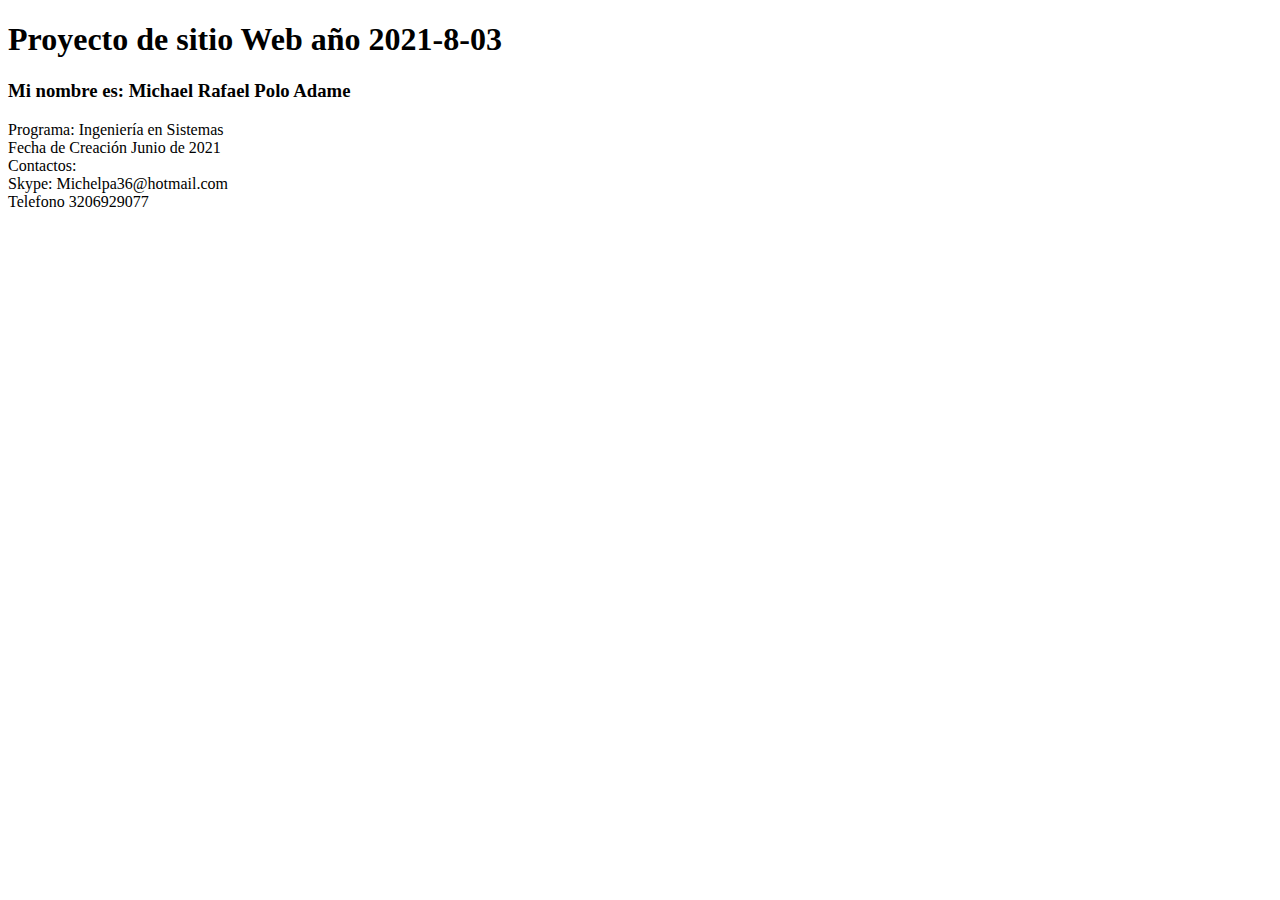
==== index.html @ 4aabadae "Creación de Archivo Index" ====
<!DOCTYPE html>
<html lang="en">
<head>
    <meta charset="UTF-8">
    <meta http-equiv="X-UA-Compatible" content="IE=edge">
    <meta name="viewport" content="width=device-width, initial-scale=1.0">
    <title>Document</title>
</head>
<body>
  <h1>Proyecto de sitio Web año 2021-8-03</h1>
  <h3>Mi nombre es: Michael Rafael Polo Adame </h3>
  <p>Programa: Ingeniería en Sistemas <br>
     Fecha de Creación Junio de 2021 <br>
     Contactos: <br>
     Skype: Michelpa36@hotmail.com <br>
     Telefono 3206929077 <br>
  </p>
</body>

</html>
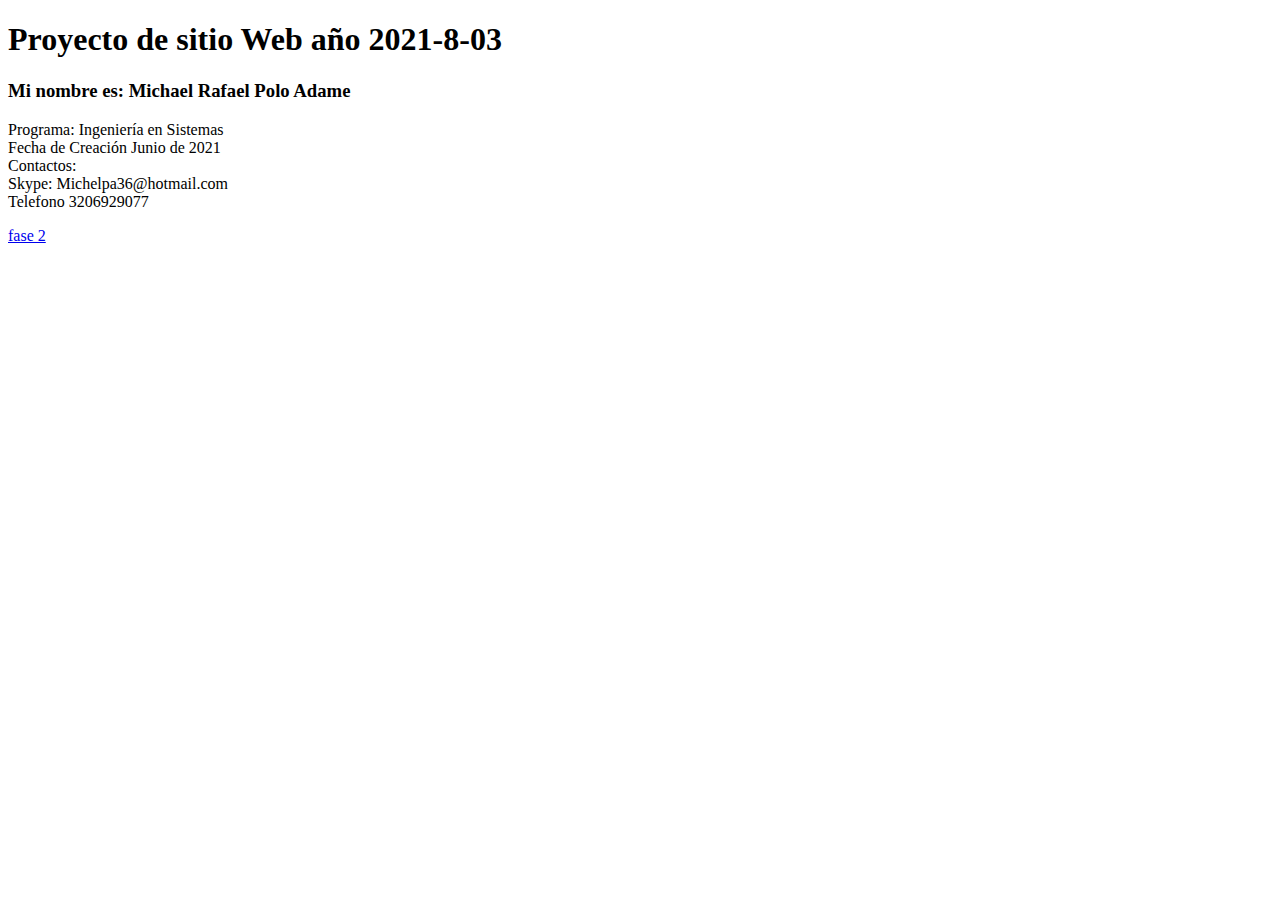
==== commit 497ba1ff: "se agrega enlace" ====
--- a/index.html
+++ b/index.html
@@ -15,6 +15,9 @@
      Skype: Michelpa36@hotmail.com <br>
      Telefono 3206929077 <br>
   </p>
+
+<a href="fase2/design.html"> fase 2</a>
+
 </body>
 
 </html>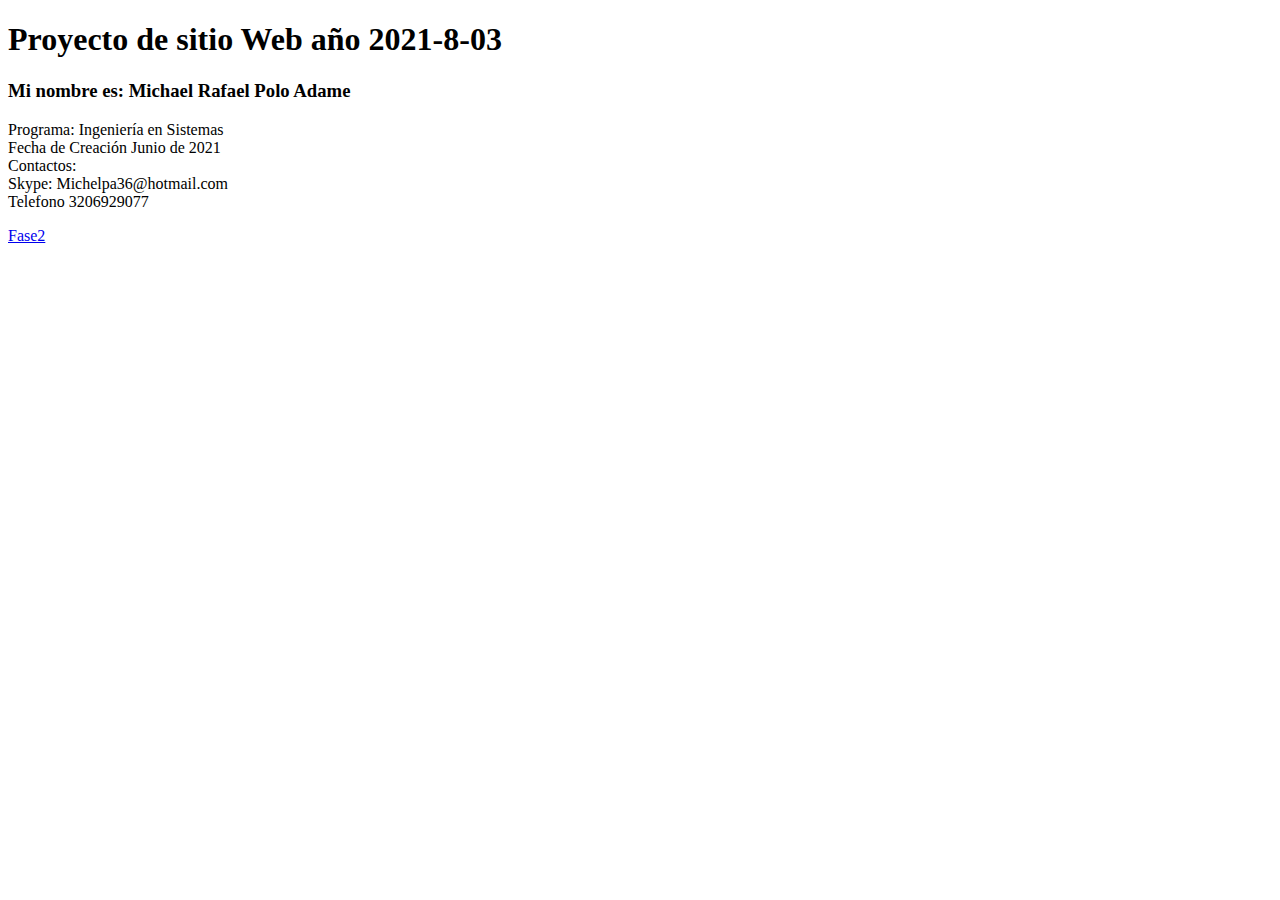
==== commit 00d651e6: "actualización link" ====
--- a/index.html
+++ b/index.html
@@ -15,9 +15,8 @@
      Skype: Michelpa36@hotmail.com <br>
      Telefono 3206929077 <br>
   </p>
-
-<a href="fase2/design.html"> fase 2</a>
+<a href="fase2/design.html">Fase2</a>
 
 </body>
 
-</html>+</html> 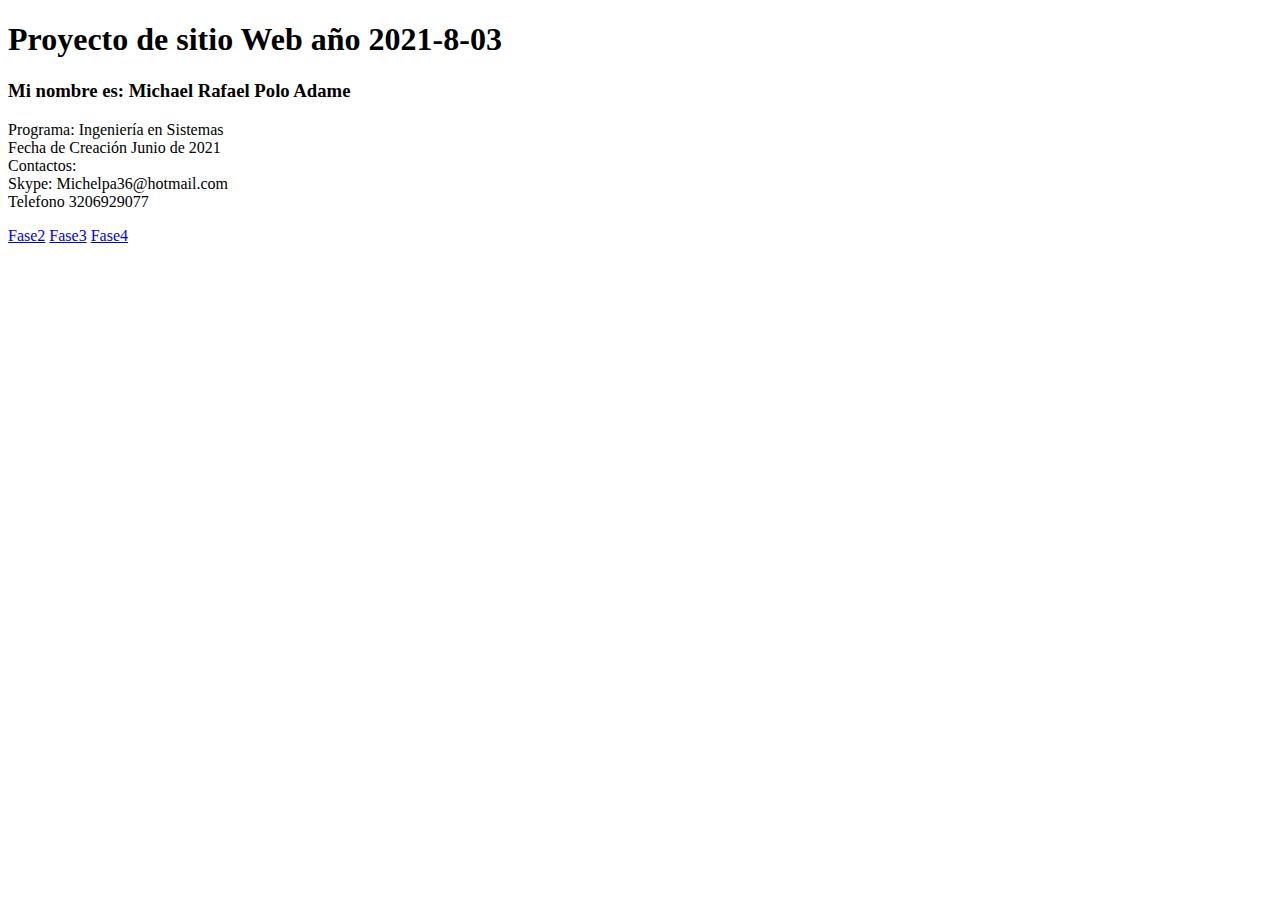
==== commit e1d220ac: "consolidación fase4" ====
--- a/index.html
+++ b/index.html
@@ -16,6 +16,8 @@
      Telefono 3206929077 <br>
   </p>
 <a href="fase2/design.html">Fase2</a>
+<a href="fase3/fase3.html">Fase3</a>
+<a href="fase4/index.html">Fase4</a>
 
 </body>
 
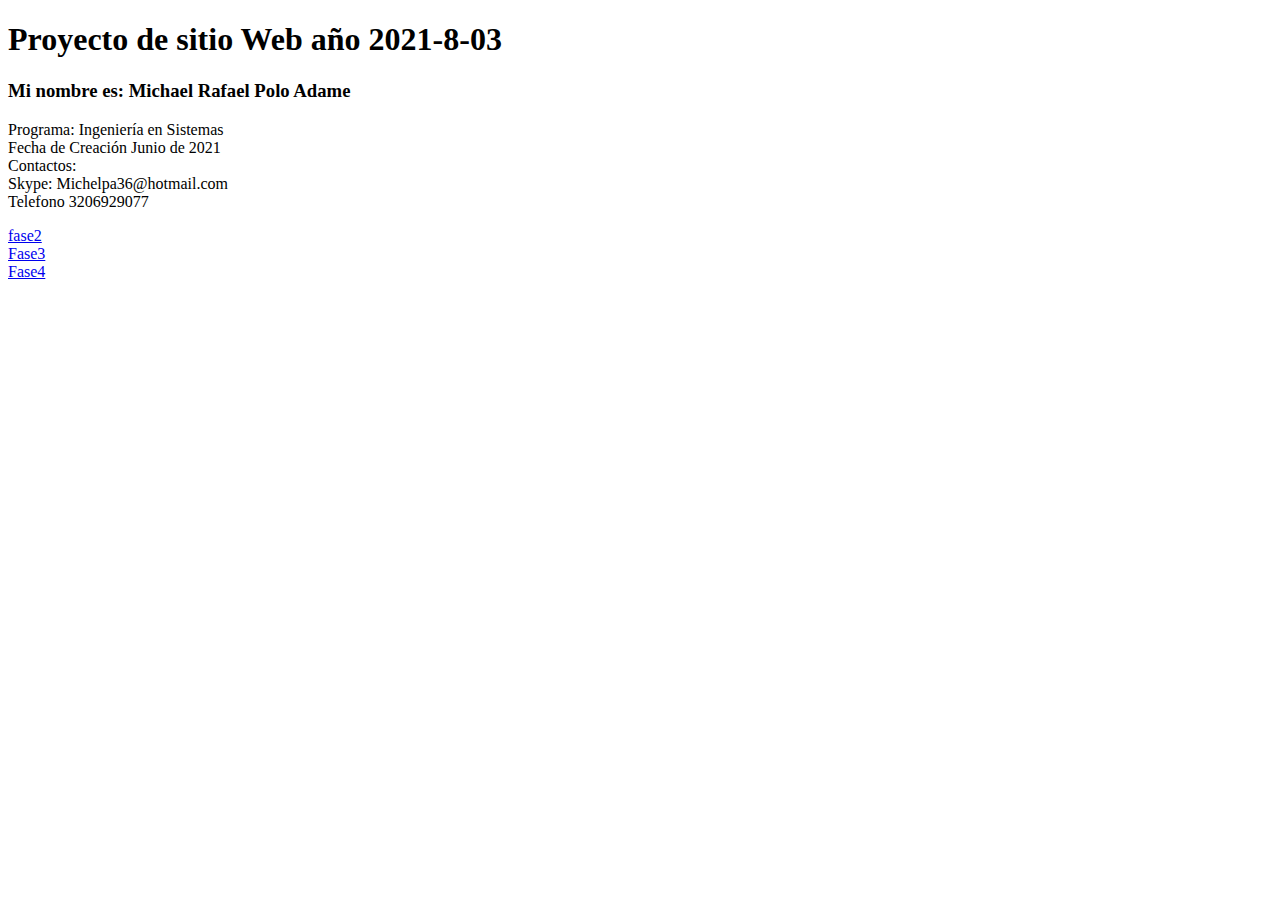
==== commit d3880fa0: "enlace paginas" ====
--- a/index.html
+++ b/index.html
@@ -15,8 +15,8 @@
      Skype: Michelpa36@hotmail.com <br>
      Telefono 3206929077 <br>
   </p>
-<a href="fase2/design.html">Fase2</a>
-<a href="fase3/fase3.html">Fase3</a>
+<a href="fase2/design.html">fase2</a> <br>
+<a href="fase3/fase3.html">Fase3</a> <br>
 <a href="fase4/index.html">Fase4</a>
 
 </body>
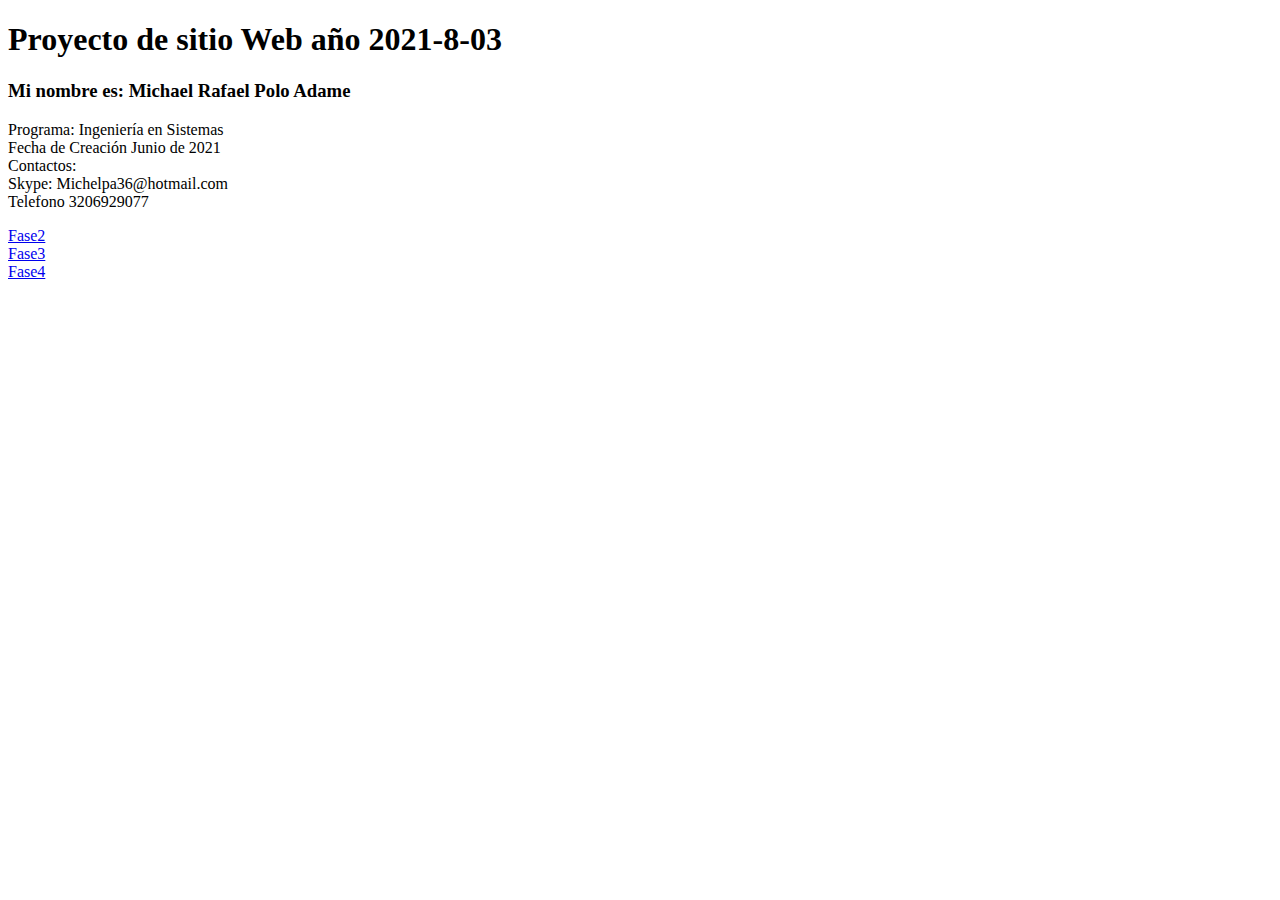
==== commit 7742f5ab: "ajuste de perfil" ====
--- a/index.html
+++ b/index.html
@@ -15,7 +15,7 @@
      Skype: Michelpa36@hotmail.com <br>
      Telefono 3206929077 <br>
   </p>
-<a href="fase2/design.html">fase2</a> <br>
+<a href="fase2/design.html">Fase2</a> <br>
 <a href="fase3/fase3.html">Fase3</a> <br>
 <a href="fase4/index.html">Fase4</a>
 
